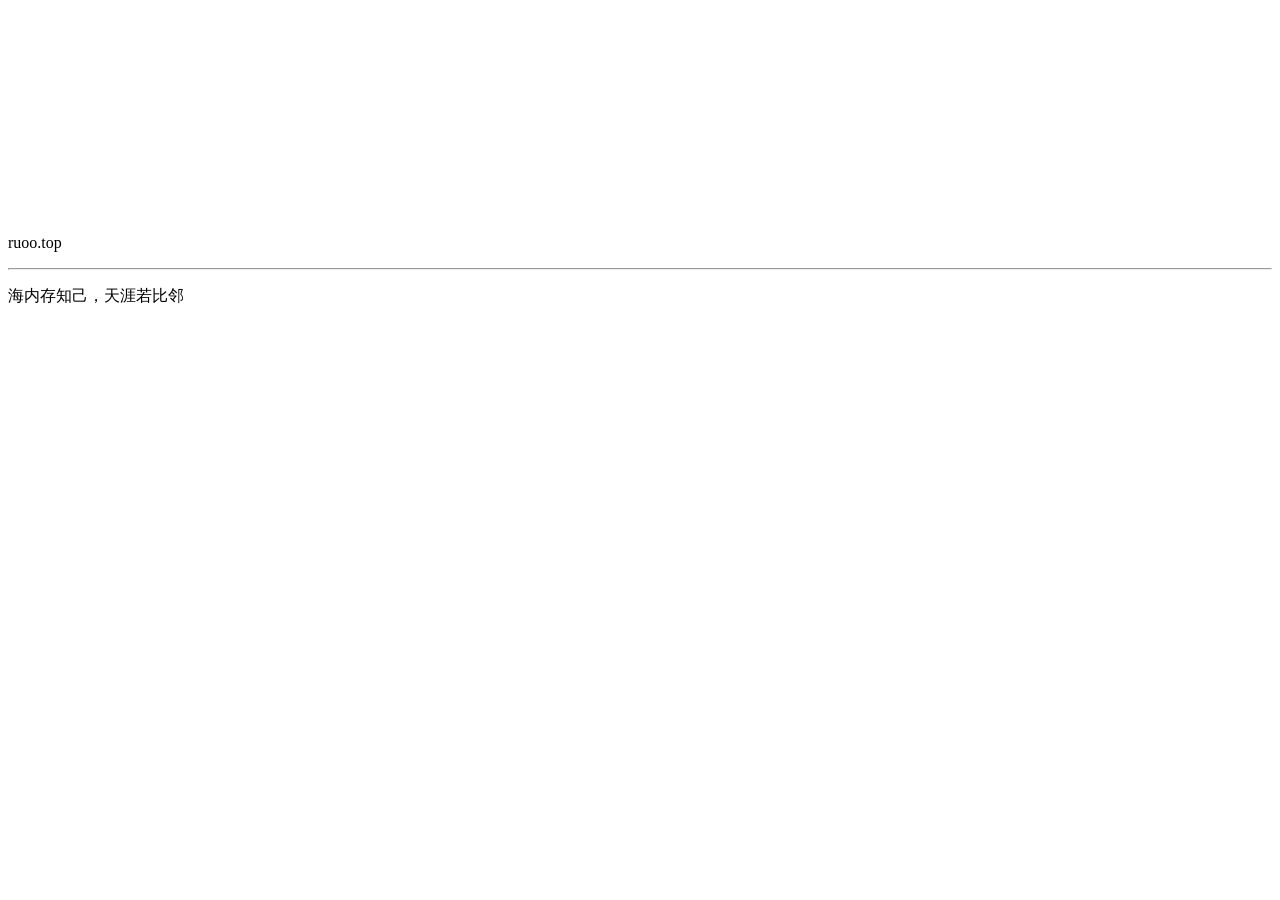
==== index.html @ 2069dadd "Create index.html" ====
<!DOCTYPE html>
<html lang="zh-CN">
  <head>
    <meta charset="UTF-8" />
    <meta name="viewport" content="width=device-width, initial-scale=1.0" />
    <meta http-equiv="X-UA-Compatible" content="IE=edge" />
    <title>ruoo</title>
    <link rel="stylesheet" href="./style.css" />
  </head>

  <body>
    <!-- 背景视差层 -->
    <div class="bg-parallax" id="bgParallax"></div>

    <!-- 气泡容器 -->
    <div class="bubble-container" id="bubbleContainer"></div>

    <div class="wrapper">
      <div class="card">
        <div class="card-header">
          <p class="card-domain">ruoo.top</p>
        </div>
        <hr class="card-divider" />
        <div class="card-body">
          <p class="card-title">海内存知己，天涯若比邻</p>
        </div>
      </div>
    </div>

    <script>
      // 背景视差 - 随鼠标位置晃动
      (function () {
        const bg = document.getElementById("bgParallax");
        if (!bg) return;

        const maxOffset = 3;

        document.addEventListener("mousemove", (ev) => {
          const x = (ev.clientX / window.innerWidth - 0.5) * 2;
          const y = (ev.clientY / window.innerHeight - 0.5) * 2;
          const offsetX = -x * maxOffset;
          const offsetY = -y * maxOffset;
          bg.style.transform = `scale(1.2) translate(${offsetX}%, ${offsetY}%)`;
        });
      })();

      // 气泡特效 - 不规则气泡从底部升起
      (function () {
        const container = document.getElementById("bubbleContainer");
        if (!container) return;

        function createBubble() {
          const bubble = document.createElement("div");
          bubble.classList.add("bubble");

          // 随机大小 20px ~ 120px
          const size = 20 + Math.random() * 100;
          // 随机水平位置
          const left = Math.random() * 100;
          // 随机动画时长 6s ~ 14s
          const duration = 6 + Math.random() * 8;
          // 随机水平飘移
          const drift = (Math.random() - 0.5) * 60;

          bubble.style.width = `${size}px`;
          bubble.style.height = `${size}px`;
          bubble.style.left = `${left}%`;
          bubble.style.animationDuration = `${duration}s`;

          // 添加水平飘移
          if (drift !== 0) {
            bubble.style.setProperty("--drift", `${drift}px`);
            bubble.style.animation = `bubbleRise ${duration}s linear forwards`;
          }

          container.appendChild(bubble);

          // 动画结束后移除
          setTimeout(() => {
            if (bubble.parentNode) {
              bubble.remove();
            }
          }, duration * 1000);
        }

        // 初始生成一批气泡
        for (let i = 0; i < 8; i++) {
          setTimeout(createBubble, i * 400);
        }

        // 持续生成气泡（间隔 600ms ~ 1500ms）
        function scheduleNext() {
          const delay = 600 + Math.random() * 900;
          setTimeout(() => {
            createBubble();
            scheduleNext();
          }, delay);
        }
        scheduleNext();
      })();

      // 点击波纹效果
      (function (selector) {
        const card = document.querySelector(selector);
        card.addEventListener("mousedown", (ev) => {
          const dot = document.createElement("i");
          dot.classList.add("dot");
          const rect = card.getBoundingClientRect();
          dot.style.left = `${ev.clientX - rect.left}px`;
          dot.style.top = `${ev.clientY - rect.top}px`;
          card.appendChild(dot);
          setTimeout(() => {
            card.removeChild(dot);
          }, 1000);
        });
      })(".card");
    </script>
  </body>
</html>
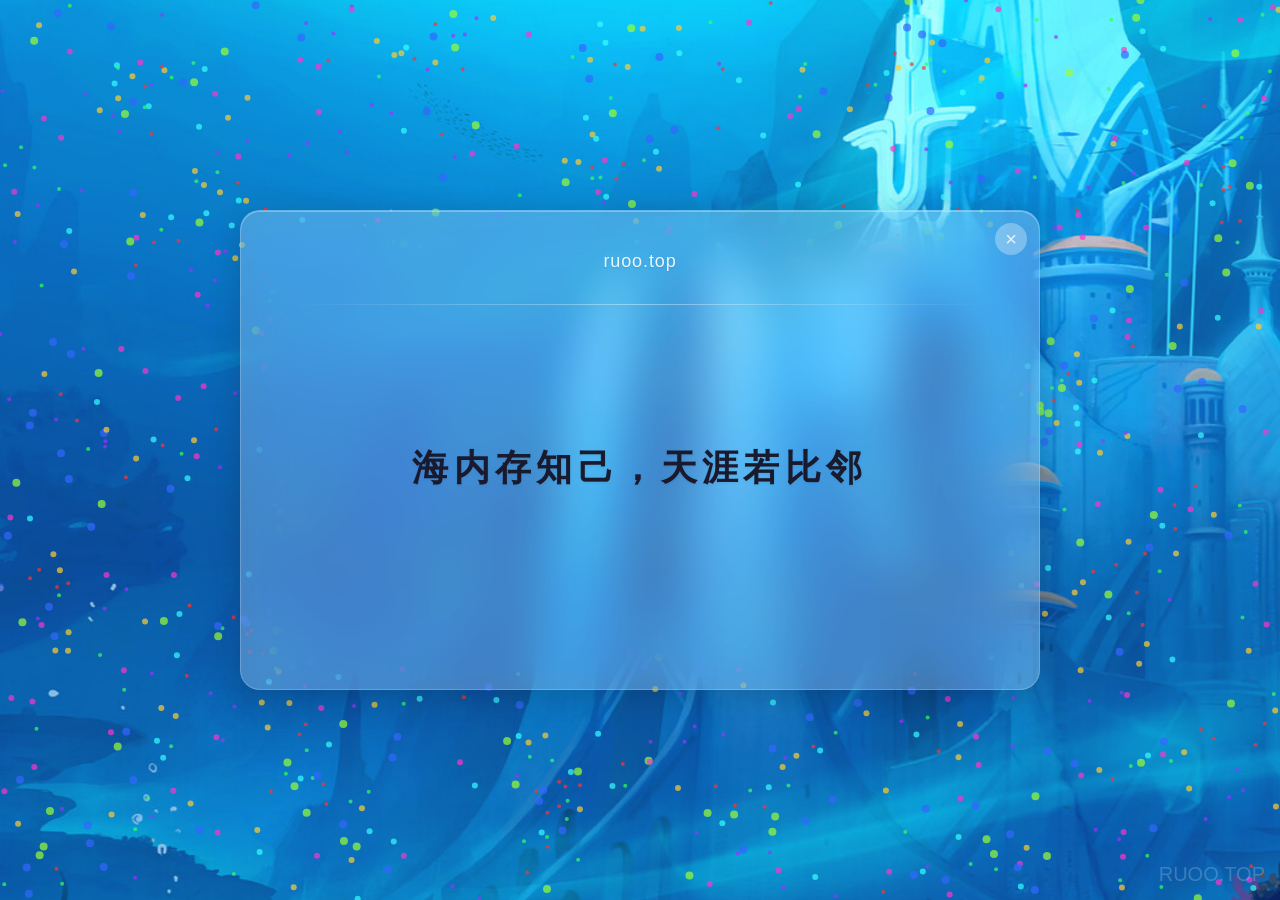
==== commit 501e0ec5: "养了一群粒子生命" ====
--- a/index.html
+++ b/index.html
@@ -12,11 +12,13 @@
     <!-- 背景视差层 -->
     <div class="bg-parallax" id="bgParallax"></div>
 
-    <!-- 气泡容器 -->
-    <div class="bubble-container" id="bubbleContainer"></div>
+    <canvas id="particles"></canvas>
 
     <div class="wrapper">
-      <div class="card">
+      <div class="card" id="mainCard">
+        <button class="card-close" id="closeBtn" aria-label="关闭">
+          &times;
+        </button>
         <div class="card-header">
           <p class="card-domain">ruoo.top</p>
         </div>
@@ -26,6 +28,8 @@
         </div>
       </div>
     </div>
+
+    <script type="module" src="./particles.js"></script>
 
     <script>
       // 背景视差 - 随鼠标位置晃动
@@ -44,64 +48,29 @@
         });
       })();
 
-      // 气泡特效 - 不规则气泡从底部升起
+      // 关闭按钮 - 隐藏卡片
       (function () {
-        const container = document.getElementById("bubbleContainer");
-        if (!container) return;
+        const closeBtn = document.getElementById("closeBtn");
+        const card = document.getElementById("mainCard");
+        if (!closeBtn || !card) return;
 
-        function createBubble() {
-          const bubble = document.createElement("div");
-          bubble.classList.add("bubble");
-
-          // 随机大小 20px ~ 120px
-          const size = 20 + Math.random() * 100;
-          // 随机水平位置
-          const left = Math.random() * 100;
-          // 随机动画时长 6s ~ 14s
-          const duration = 6 + Math.random() * 8;
-          // 随机水平飘移
-          const drift = (Math.random() - 0.5) * 60;
-
-          bubble.style.width = `${size}px`;
-          bubble.style.height = `${size}px`;
-          bubble.style.left = `${left}%`;
-          bubble.style.animationDuration = `${duration}s`;
-
-          // 添加水平飘移
-          if (drift !== 0) {
-            bubble.style.setProperty("--drift", `${drift}px`);
-            bubble.style.animation = `bubbleRise ${duration}s linear forwards`;
-          }
-
-          container.appendChild(bubble);
-
-          // 动画结束后移除
-          setTimeout(() => {
-            if (bubble.parentNode) {
-              bubble.remove();
-            }
-          }, duration * 1000);
-        }
-
-        // 初始生成一批气泡
-        for (let i = 0; i < 8; i++) {
-          setTimeout(createBubble, i * 400);
-        }
-
-        // 持续生成气泡（间隔 600ms ~ 1500ms）
-        function scheduleNext() {
-          const delay = 600 + Math.random() * 900;
-          setTimeout(() => {
-            createBubble();
-            scheduleNext();
-          }, delay);
-        }
-        scheduleNext();
+        closeBtn.addEventListener("click", (ev) => {
+          ev.stopPropagation(); // 阻止触发卡片的点击波纹
+          card.classList.add("hidden");
+          // 动画结束后隐藏
+          card.addEventListener(
+            "animationend",
+            () => {
+              card.style.display = "none";
+            },
+            { once: true }
+          );
+        });
       })();
 
       // 点击波纹效果
-      (function (selector) {
-        const card = document.querySelector(selector);
+      (function () {
+        const card = document.querySelector(".card");
         card.addEventListener("mousedown", (ev) => {
           const dot = document.createElement("i");
           dot.classList.add("dot");
@@ -113,7 +82,7 @@
             card.removeChild(dot);
           }, 1000);
         });
-      })(".card");
+      })();
     </script>
   </body>
 </html>
--- a/style.css
+++ b/style.css
@@ -0,0 +1,233 @@
+/* ============================================
+   Ruoo.top 通用样式
+   ============================================ */
+
+/* --- 基础重置 --- */
+*,
+*::before,
+*::after {
+  margin: 0;
+  padding: 0;
+  box-sizing: border-box;
+}
+
+body {
+  height: 100vh;
+  background: linear-gradient(to bottom, #4169e1, #00ffff);
+  font-family: "PingFang SC", "Microsoft YaHei", "Noto Sans SC", sans-serif;
+  -webkit-font-smoothing: antialiased;
+  -moz-osx-font-smoothing: grayscale;
+}
+
+/* --- 页面容器 --- */
+.wrapper {
+  position: absolute;
+  inset: 0;
+  overflow: hidden auto;
+  display: flex;
+  justify-content: center;
+  flex-direction: column;
+}
+
+/* --- 背景视差层 --- */
+.bg-parallax {
+  position: fixed;
+  inset: -10%;
+  background-image: url(./bg.jpg);
+  background-size: cover;
+  background-position: center;
+  background-repeat: no-repeat;
+  transform: scale(1.1);
+  transition: transform 0.1s ease-out;
+  will-change: transform;
+  z-index: -1;
+}
+
+/* --- 卡片组件 --- */
+.card {
+  width: 100%;
+  max-width: 50rem;
+  height: auto;
+  min-height: 30rem;
+  padding: 2.5rem 3rem;
+  margin: auto;
+  border-radius: 1.25rem;
+  cursor: pointer;
+  overflow: hidden;
+  user-select: none;
+  position: relative;
+
+  /* 毛玻璃效果 */
+  backdrop-filter: blur(24px) saturate(1.2);
+  -webkit-backdrop-filter: blur(24px) saturate(1.2);
+  background-color: rgba(255, 255, 255, 0.25);
+  box-shadow:
+    0 8px 32px rgba(0, 0, 0, 0.18),
+    inset 0 1px 0 rgba(255, 255, 255, 0.3);
+
+  /* 边框装饰 */
+  border: 1px solid rgba(255, 255, 255, 0.2);
+
+  /* 过渡动画 */
+  transition: transform 0.3s ease, box-shadow 0.3s ease;
+}
+
+.card:hover {
+  box-shadow:
+    0 12px 40px rgba(0, 0, 0, 0.25),
+    inset 0 1px 0 rgba(255, 255, 255, 0.3);
+}
+
+/* --- 卡片头部 --- */
+.card-header {
+  text-align: center;
+  margin-bottom: 2rem;
+}
+
+.card-domain {
+  font-size: 1.125rem;
+  font-weight: 500;
+  color: rgba(255, 255, 255, 0.9);
+  letter-spacing: 0.05em;
+  text-shadow: 0 1px 2px rgba(0, 0, 0, 0.1);
+}
+
+.card-divider {
+  border: none;
+  height: 1px;
+  background: linear-gradient(to right,
+      transparent,
+      rgba(255, 255, 255, 0.4),
+      transparent);
+  margin: 1.25rem 0;
+}
+
+/* --- 卡片正文 --- */
+.card-body {
+  display: flex;
+  flex-direction: column;
+  align-items: center;
+  justify-content: center;
+  min-height: 18rem;
+}
+
+.card-title {
+  text-align: center;
+  color: #1a1a2e;
+  font-size: 2.25rem;
+  font-weight: 700;
+  line-height: 1.6;
+  letter-spacing: 0.15em;
+  font-family: "STKaiti", "KaiTi", "楷体", serif;
+  text-shadow: 0 1px 3px rgba(0, 0, 0, 0.08);
+  position: relative;
+  padding: 0 1rem;
+}
+
+/* --- 关闭按钮 --- */
+.card-close {
+  position: absolute;
+  top: 0.75rem;
+  right: 0.75rem;
+  width: 2rem;
+  height: 2rem;
+  border: none;
+  border-radius: 50%;
+  background: rgba(255, 255, 255, 0.3);
+  color: rgba(255, 255, 255, 0.8);
+  font-size: 1.25rem;
+  line-height: 1;
+  cursor: pointer;
+  display: flex;
+  align-items: center;
+  justify-content: center;
+  transition: background 0.2s ease, color 0.2s ease, transform 0.2s ease;
+  z-index: 10;
+}
+
+.card-close:hover {
+  background: rgba(255, 255, 255, 0.6);
+  color: #1a1a2e;
+  transform: scale(1.1);
+}
+
+.card-close:active {
+  transform: scale(0.95);
+}
+
+/* 卡片隐藏动画 */
+.card.hidden {
+  animation: cardFadeOut 0.35s ease forwards;
+}
+
+@keyframes cardFadeOut {
+  0% {
+    opacity: 1;
+    transform: scale(1);
+  }
+
+  100% {
+    opacity: 0;
+    transform: scale(0.9);
+  }
+}
+
+/* --- 点击波纹效果 --- */
+
+.dot {
+  position: absolute;
+  transform: translate(-50%, -50%);
+  border-radius: 50%;
+  pointer-events: none;
+  background: radial-gradient(circle,
+      rgba(255, 255, 255, 0.6),
+      rgba(255, 255, 255, 0.1));
+  animation: ripple 1s ease-out forwards;
+}
+
+@keyframes ripple {
+  0% {
+    width: 0;
+    height: 0;
+    opacity: 0.8;
+  }
+
+  100% {
+    width: 500px;
+    height: 500px;
+    opacity: 0;
+  }
+}
+
+/* --- 粒子容器 --- */
+
+canvas {
+  display: block;
+  width: 100%;
+  height: 100%;
+  box-shadow: 0 0 20px rgba(0, 0, 0, 0.5);
+}
+
+/* --- 响应式适配 --- */
+@media (max-width: 640px) {
+  .card {
+    max-width: 90%;
+    min-height: 20rem;
+    padding: 1.5rem 1.25rem;
+    border-radius: 1rem;
+  }
+
+  .card-title {
+    font-size: 1.5rem;
+    letter-spacing: 0.1em;
+  }
+
+  .card-title::before,
+  .card-title::after {
+    font-size: 2rem;
+  }
+
+  .card-body {
+    min-height: 12rem;
+  }
+}
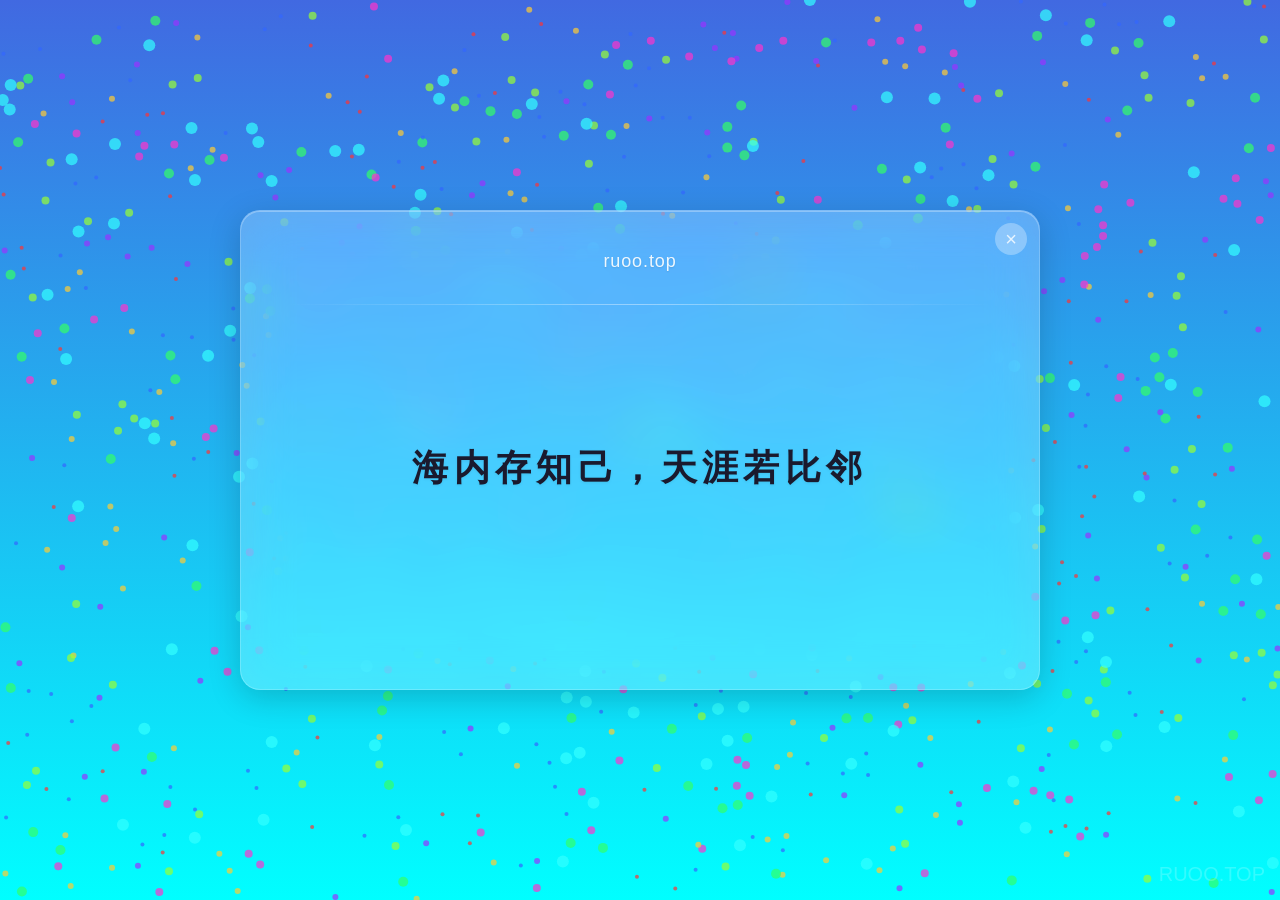
==== commit d100978b: "移除背景视差" ====
--- a/index.html
+++ b/index.html
@@ -9,9 +9,6 @@
   </head>
 
   <body>
-    <!-- 背景视差层 -->
-    <div class="bg-parallax" id="bgParallax"></div>
-
     <canvas id="particles"></canvas>
 
     <div class="wrapper">
@@ -32,22 +29,6 @@
     <script type="module" src="./particles.js"></script>
 
     <script>
-      // 背景视差 - 随鼠标位置晃动
-      (function () {
-        const bg = document.getElementById("bgParallax");
-        if (!bg) return;
-
-        const maxOffset = 3;
-
-        document.addEventListener("mousemove", (ev) => {
-          const x = (ev.clientX / window.innerWidth - 0.5) * 2;
-          const y = (ev.clientY / window.innerHeight - 0.5) * 2;
-          const offsetX = -x * maxOffset;
-          const offsetY = -y * maxOffset;
-          bg.style.transform = `scale(1.2) translate(${offsetX}%, ${offsetY}%)`;
-        });
-      })();
-
       // 关闭按钮 - 隐藏卡片
       (function () {
         const closeBtn = document.getElementById("closeBtn");
--- a/style.css
+++ b/style.css
@@ -27,20 +27,6 @@
   display: flex;
   justify-content: center;
   flex-direction: column;
-}
-
-/* --- 背景视差层 --- */
-.bg-parallax {
-  position: fixed;
-  inset: -10%;
-  background-image: url(./bg.jpg);
-  background-size: cover;
-  background-position: center;
-  background-repeat: no-repeat;
-  transform: scale(1.1);
-  transition: transform 0.1s ease-out;
-  will-change: transform;
-  z-index: -1;
 }
 
 /* --- 卡片组件 --- */
